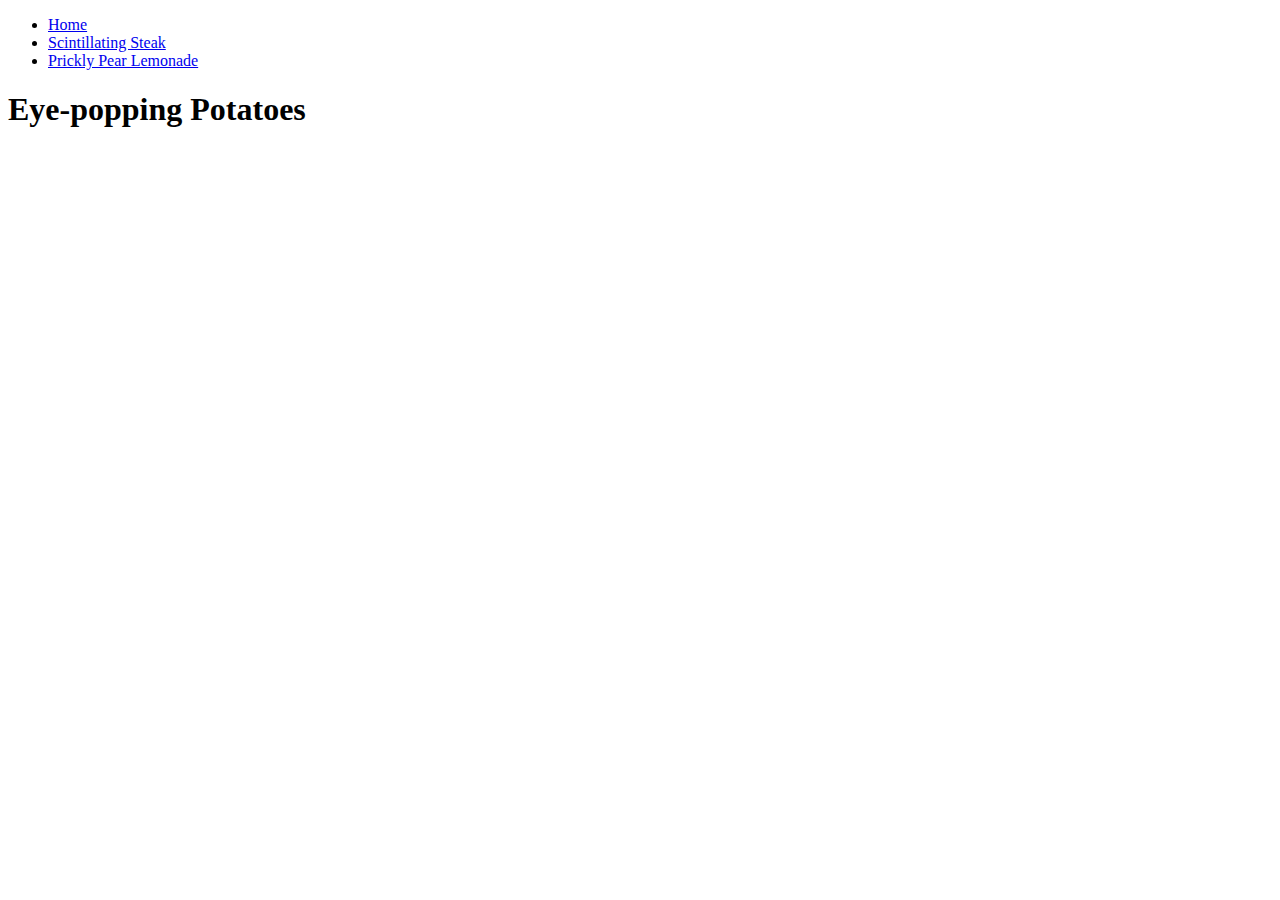
==== pages/potatoes.html @ 06ee87c6 "Build out basic structure with page links and headers" ====
<!DOCTYPE html>

<html>
    <head>
        <meta charset="utf-8">
        <title>Eye-popping Potatoes</title>
    </head>

    <body>
        <ul>
            <li><a href="../index.html">Home</a></li>
            <li><a href="steak.html">Scintillating Steak</a></li>
            <li><a href="pplemonade.html">Prickly Pear Lemonade</a></li>
        </ul>
        <h1>Eye-popping Potatoes</h1>

    </body>
</html>
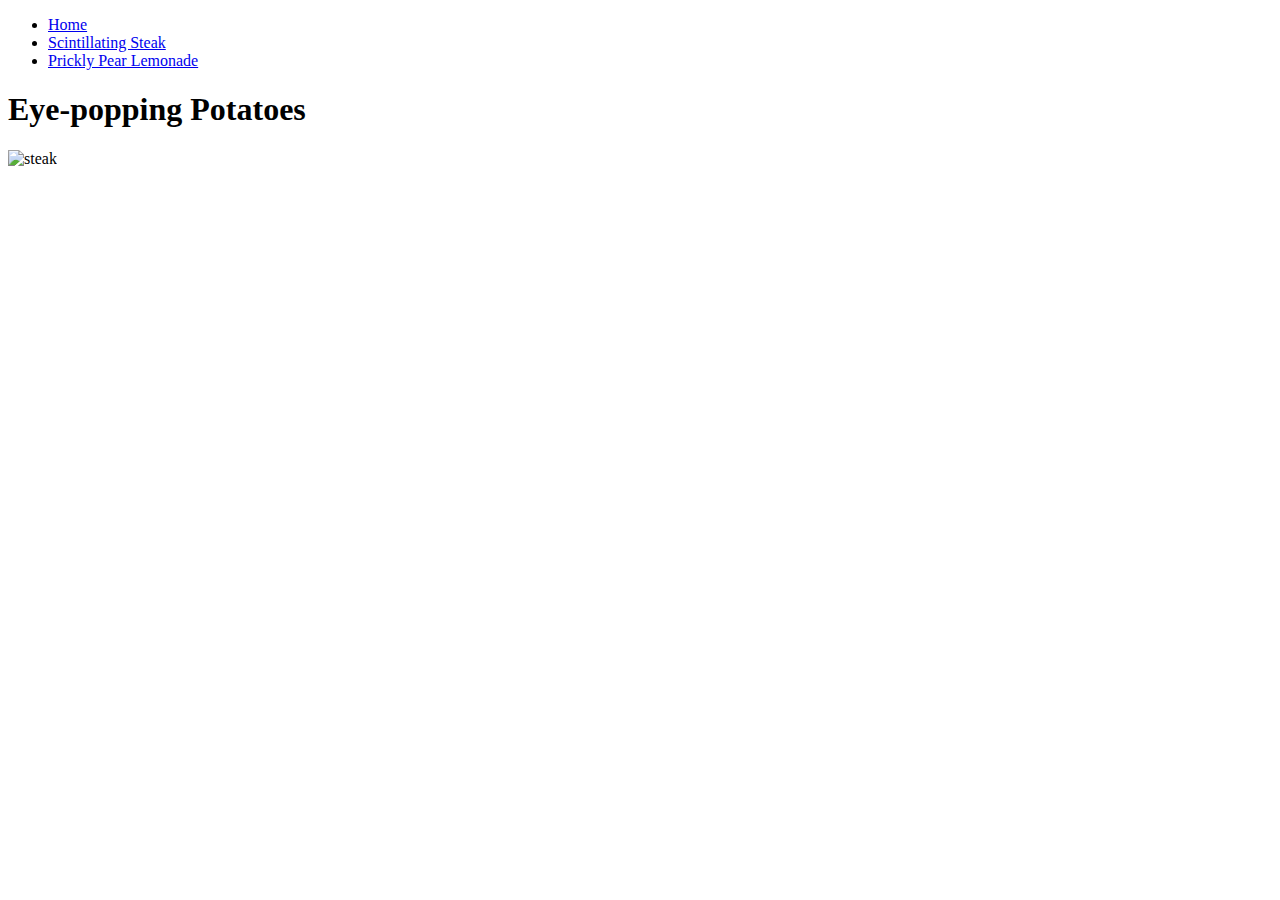
==== commit e0e8e7e4: "Add and resize recipe images" ====
--- a/pages/potatoes.html
+++ b/pages/potatoes.html
@@ -13,6 +13,9 @@
             <li><a href="pplemonade.html">Prickly Pear Lemonade</a></li>
         </ul>
         <h1>Eye-popping Potatoes</h1>
+        <img src="https://static01.nyt.com/images/2021/11/03/dining/JM-Mashed-Potatoes/JM-Mashed-Potatoes-threeByTwoMediumAt2X.jpg" alt="steak"
+            width="375" 
+            height="250">
 
     </body>
 </html>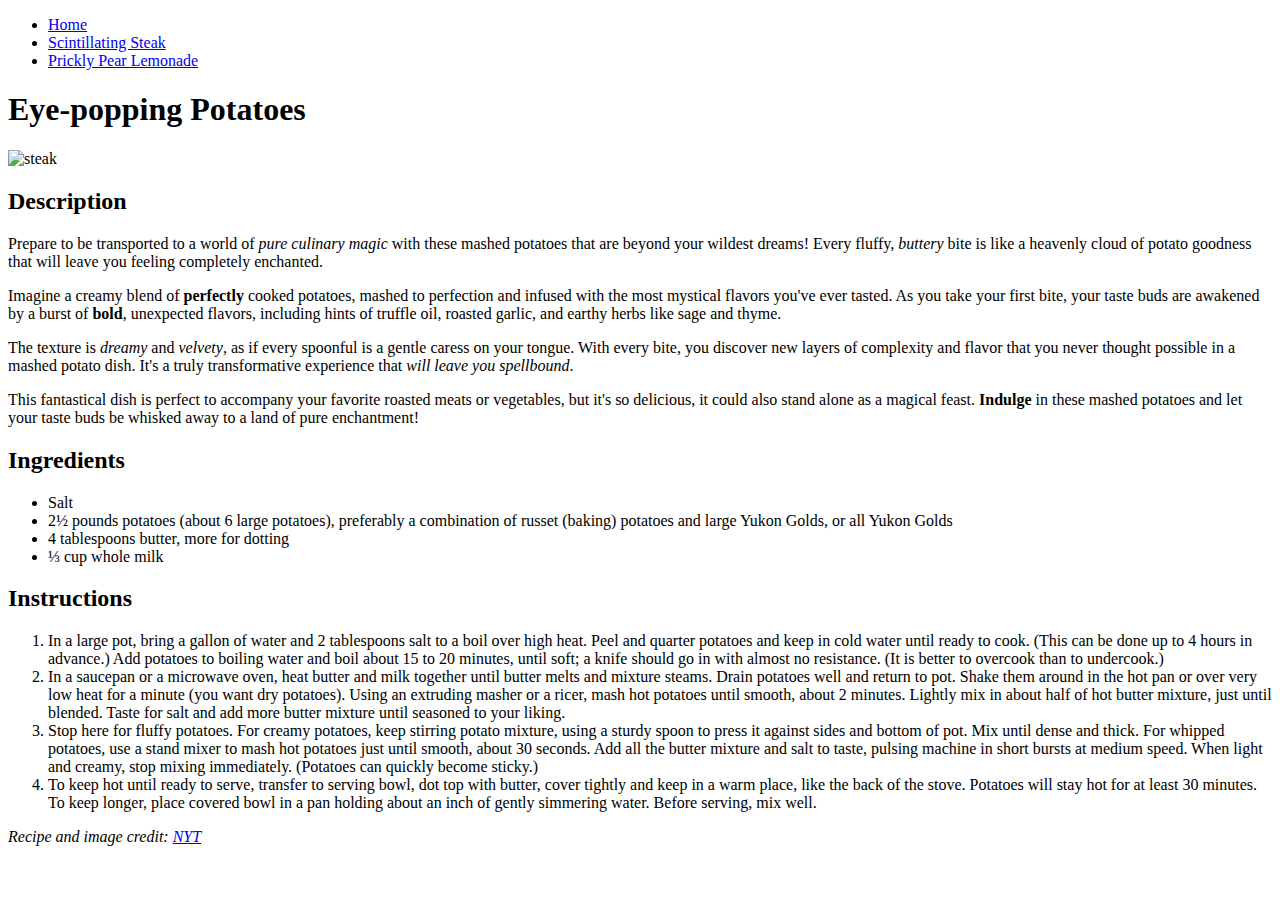
==== commit 1aa8872d: "Add potato description, ingredients, instructions; Add recipe credit to steak and potato.html" ====
--- a/pages/potatoes.html
+++ b/pages/potatoes.html
@@ -16,6 +16,61 @@
         <img src="https://static01.nyt.com/images/2021/11/03/dining/JM-Mashed-Potatoes/JM-Mashed-Potatoes-threeByTwoMediumAt2X.jpg" alt="steak"
             width="375" 
             height="250">
-
+        <h2>Description</h2>
+        <p>Prepare to be transported to a world of <em>pure culinary magic</em> with 
+            these mashed potatoes that are beyond your wildest dreams! 
+            Every fluffy, <em>buttery</em> bite is like a heavenly cloud of potato 
+            goodness that will leave you feeling completely enchanted.</p>
+        <p>Imagine a creamy blend of <strong>perfectly</strong> cooked potatoes, mashed to 
+            perfection and infused with the most mystical flavors you've ever 
+            tasted. As you take your first bite, your taste buds are awakened 
+            by a burst of <strong>bold</strong>, unexpected flavors, including hints of truffle oil, 
+            roasted garlic, and earthy herbs like sage and thyme.</p>
+        <p>The texture is <em>dreamy</em> and <em>velvety</em>, as if every spoonful is a gentle 
+            caress on your tongue. With every bite, you discover new layers of 
+            complexity and flavor that you never thought possible in a mashed potato 
+            dish. It's a truly transformative experience that <em>will leave you spellbound</em>.</p>
+        <p>This fantastical dish is perfect to accompany your favorite roasted meats 
+            or vegetables, but it's so delicious, it could also stand alone as a magical 
+            feast. <strong>Indulge</strong> in these mashed potatoes and let your taste buds be whisked 
+            away to a land of pure enchantment!</p>
+        <h2>Ingredients</h2>
+        <ul>
+            <li>Salt</li>
+            <li>2½ pounds potatoes (about 6 large potatoes), 
+                preferably a combination of russet (baking) 
+                potatoes and large Yukon Golds, or all Yukon Golds</li>
+            <li>4 tablespoons butter, more for dotting</li>
+            <li>⅓ cup whole milk</li>
+        </ul>
+        <h2>Instructions</h2>
+        <ol>
+            <li>In a large pot, bring a gallon of water and 2 tablespoons salt to 
+                a boil over high heat. Peel and quarter potatoes and keep in cold 
+                water until ready to cook. (This can be done up to 4 hours in advance.) 
+                Add potatoes to boiling water and boil about 15 to 20 minutes, until soft; 
+                a knife should go in with almost no resistance. (It is better to overcook 
+                than to undercook.)</li>
+            <li>In a saucepan or a microwave oven, heat butter and milk together until 
+                butter melts and mixture steams. Drain potatoes well and return to pot. 
+                Shake them around in the hot pan or over very low heat for a minute 
+                (you want dry potatoes). Using an extruding masher or a ricer, mash hot 
+                potatoes until smooth, about 2 minutes. Lightly mix in about half of hot 
+                butter mixture, just until blended. Taste for salt and add more butter 
+                mixture until seasoned to your liking.</li>
+            <li>Stop here for fluffy potatoes. For creamy potatoes, keep stirring potato 
+                mixture, using a sturdy spoon to press it against sides and bottom of pot. 
+                Mix until dense and thick. For whipped potatoes, use a stand mixer to mash 
+                hot potatoes just until smooth, about 30 seconds. Add all the butter mixture 
+                and salt to taste, pulsing machine in short bursts at medium speed. When light 
+                and creamy, stop mixing immediately. (Potatoes can quickly become sticky.)</li>
+            <li>To keep hot until ready to serve, transfer to serving bowl, dot top with butter, 
+                cover tightly and keep in a warm place, like the back of the stove. Potatoes will 
+                stay hot for at least 30 minutes. To keep longer, place covered bowl in a pan 
+                holding about an inch of gently simmering water. Before serving, mix well.</li>
+        </ol>
+        <p><em>Recipe and image credit: 
+            <a href="https://cooking.nytimes.com/recipes/1016898-mashed-potatoes">NYT</a></em></p>
+    </body>
     </body>
 </html>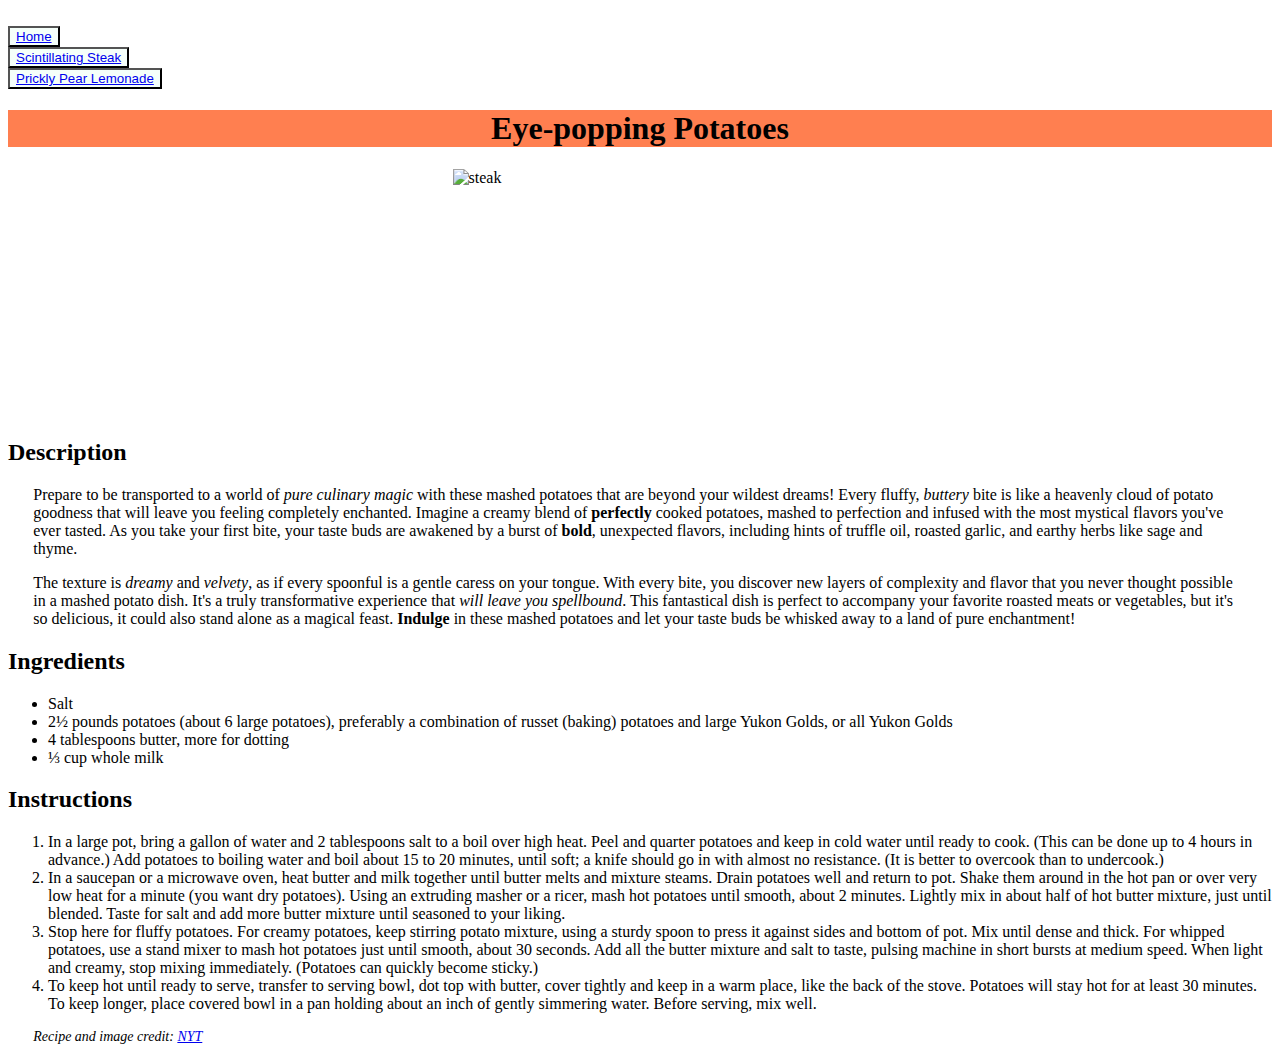
==== commit 58c7644b: "Replace links w/ buttons; add tag classes" ====
--- a/pages/potatoes.html
+++ b/pages/potatoes.html
@@ -4,13 +4,20 @@
     <head>
         <meta charset="utf-8">
         <title>Eye-popping Potatoes</title>
+        <link rel="stylesheet" href="../css/styles.css">
     </head>
 
     <body>
-        <ul>
-            <li><a href="../index.html">Home</a></li>
-            <li><a href="steak.html">Scintillating Steak</a></li>
-            <li><a href="pplemonade.html">Prickly Pear Lemonade</a></li>
+        <ul class="header">
+            <li>
+                <button class="menu"><a href="../index.html">Home</a></button>
+            </li>
+            <li>
+                <button class="menu"><a href="steak.html">Scintillating Steak</a></button>
+            </li>
+            <li>
+                <button class="menu"><a href="pplemonade.html">Prickly Pear Lemonade</a></button>
+            </li>
         </ul>
         <h1>Eye-popping Potatoes</h1>
         <img src="https://static01.nyt.com/images/2021/11/03/dining/JM-Mashed-Potatoes/JM-Mashed-Potatoes-threeByTwoMediumAt2X.jpg" alt="steak"
@@ -20,8 +27,7 @@
         <p>Prepare to be transported to a world of <em>pure culinary magic</em> with 
             these mashed potatoes that are beyond your wildest dreams! 
             Every fluffy, <em>buttery</em> bite is like a heavenly cloud of potato 
-            goodness that will leave you feeling completely enchanted.</p>
-        <p>Imagine a creamy blend of <strong>perfectly</strong> cooked potatoes, mashed to 
+            goodness that will leave you feeling completely enchanted. Imagine a creamy blend of <strong>perfectly</strong> cooked potatoes, mashed to 
             perfection and infused with the most mystical flavors you've ever 
             tasted. As you take your first bite, your taste buds are awakened 
             by a burst of <strong>bold</strong>, unexpected flavors, including hints of truffle oil, 
@@ -29,8 +35,7 @@
         <p>The texture is <em>dreamy</em> and <em>velvety</em>, as if every spoonful is a gentle 
             caress on your tongue. With every bite, you discover new layers of 
             complexity and flavor that you never thought possible in a mashed potato 
-            dish. It's a truly transformative experience that <em>will leave you spellbound</em>.</p>
-        <p>This fantastical dish is perfect to accompany your favorite roasted meats 
+            dish. It's a truly transformative experience that <em>will leave you spellbound</em>. This fantastical dish is perfect to accompany your favorite roasted meats 
             or vegetables, but it's so delicious, it could also stand alone as a magical 
             feast. <strong>Indulge</strong> in these mashed potatoes and let your taste buds be whisked 
             away to a land of pure enchantment!</p>
@@ -69,7 +74,7 @@
                 stay hot for at least 30 minutes. To keep longer, place covered bowl in a pan 
                 holding about an inch of gently simmering water. Before serving, mix well.</li>
         </ol>
-        <p><em>Recipe and image credit: 
+        <p class="credit"><em>Recipe and image credit: 
             <a href="https://cooking.nytimes.com/recipes/1016898-mashed-potatoes">NYT</a></em></p>
     </body>
     </body>
--- a/css/styles.css
+++ b/css/styles.css
@@ -0,0 +1,37 @@
+h1 {
+    background-color: coral;
+    text-align: center;
+}
+
+img {
+    margin-right: auto;
+    margin-left: auto;
+    display: block;
+}
+
+.caption {
+    text-align: center;
+}
+
+.header {
+    display: inline;
+}
+
+p {
+    margin-left: 2%;
+    margin-right: 2%;
+}
+
+.caption-disclaimer {
+    text-align: center;
+    margin-top: 10%;
+    font-size: 12px;
+}
+
+.credit {
+    font-size: 14px;
+}
+
+button {
+    background-color: mintcream;
+}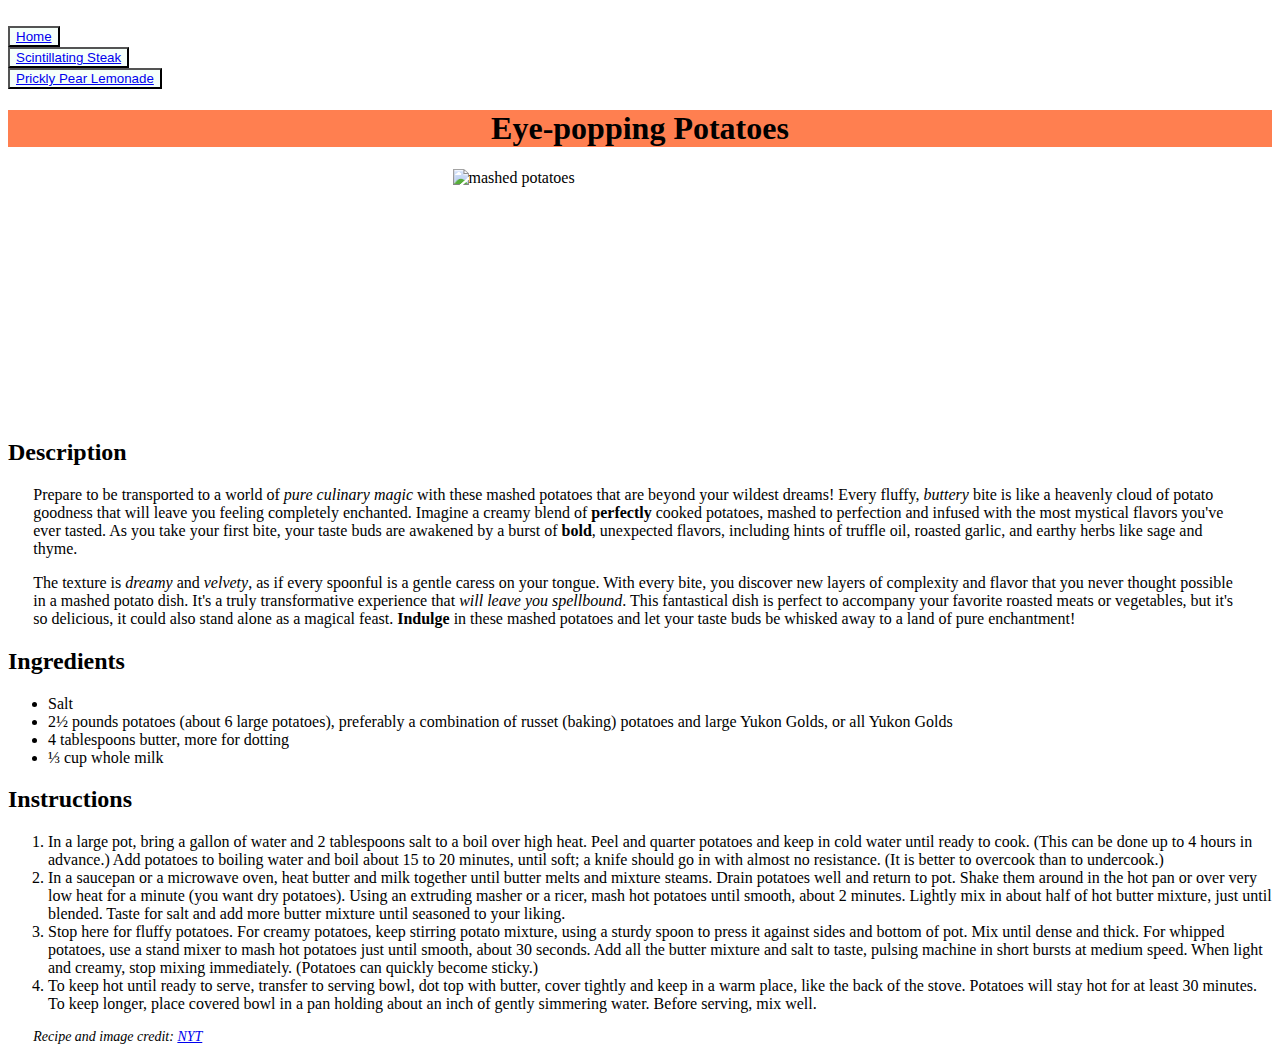
==== commit 4b616e0d: "Fix image alt text" ====
--- a/pages/potatoes.html
+++ b/pages/potatoes.html
@@ -20,7 +20,7 @@
             </li>
         </ul>
         <h1>Eye-popping Potatoes</h1>
-        <img src="https://static01.nyt.com/images/2021/11/03/dining/JM-Mashed-Potatoes/JM-Mashed-Potatoes-threeByTwoMediumAt2X.jpg" alt="steak"
+        <img src="https://static01.nyt.com/images/2021/11/03/dining/JM-Mashed-Potatoes/JM-Mashed-Potatoes-threeByTwoMediumAt2X.jpg" alt="mashed potatoes"
             width="375" 
             height="250">
         <h2>Description</h2>
